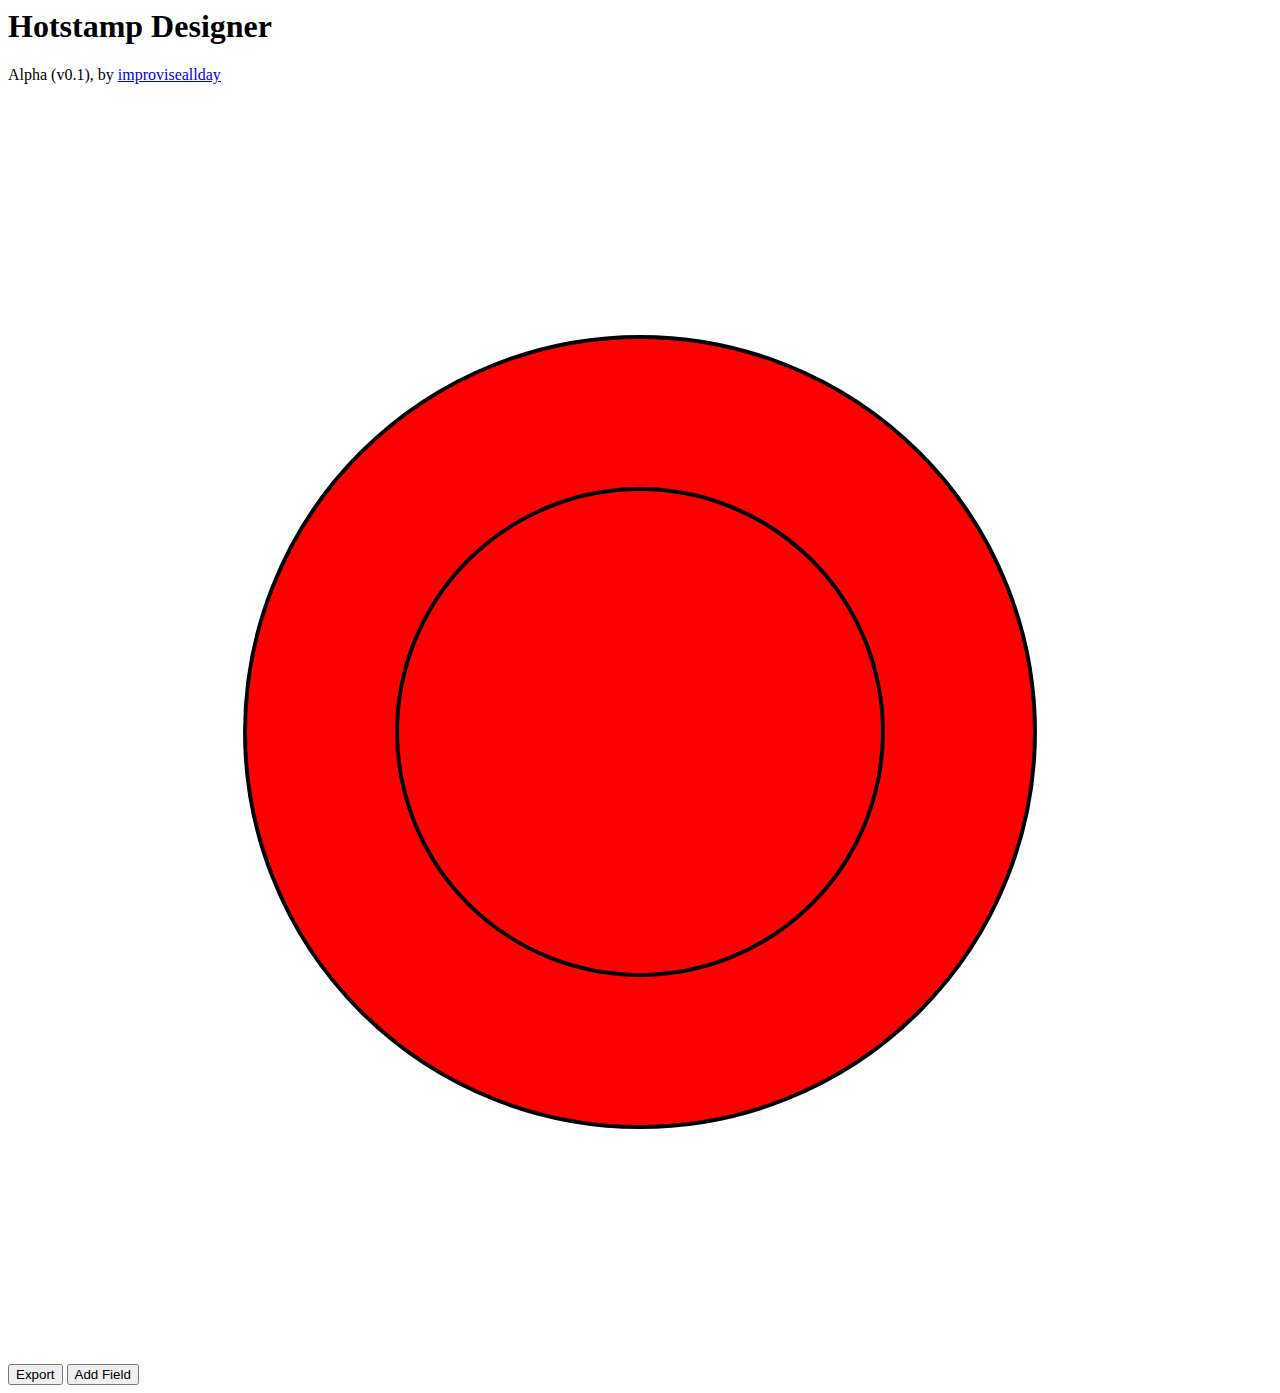
==== src/index.html @ ecdcc635 "Create index.html" ====
<html>
  <head>
    <title>Hotstamp Designer by improviseallday</title>
  </head>
  <body>
    <div class="header">
      <h1>Hotstamp Designer</h1>
      <p>Alpha (v0.1), by <a href="https://www.pokerchipforum.com/members/improviseallday.15869/" target="_blank">improviseallday</a></p>
    </div>
    <div id="notification" hidden>
      <p>Download ready. <a id="externalLink" target="_blank">Open SVG</a></p>
    </div>
    <div class="mainColumnLayout">
      <svg xmlns="http://www.w3.org/2000/svg" id="drawing" class="drawing" viewBox="-160 -160 320 320">
        <circle cx="0" cy="0" r="100" stroke="black" stroke-width="1" fill="red" />
        <circle cx="0" cy="0" r="61.5" stroke="black" stroke-width="1" fill="red" />
        <image id="chipImage" width="200" height="200" x="-100" y="-100"/>
      </svg> 
      <div class="fieldsColumn">
        <div class="actionBar">
          <button id="export">Export</button>
          <button id="add">Add Field</button></div>
        <div id="fields" hidden>
        </div>
      </div>
    </div>
  </body>
</html>
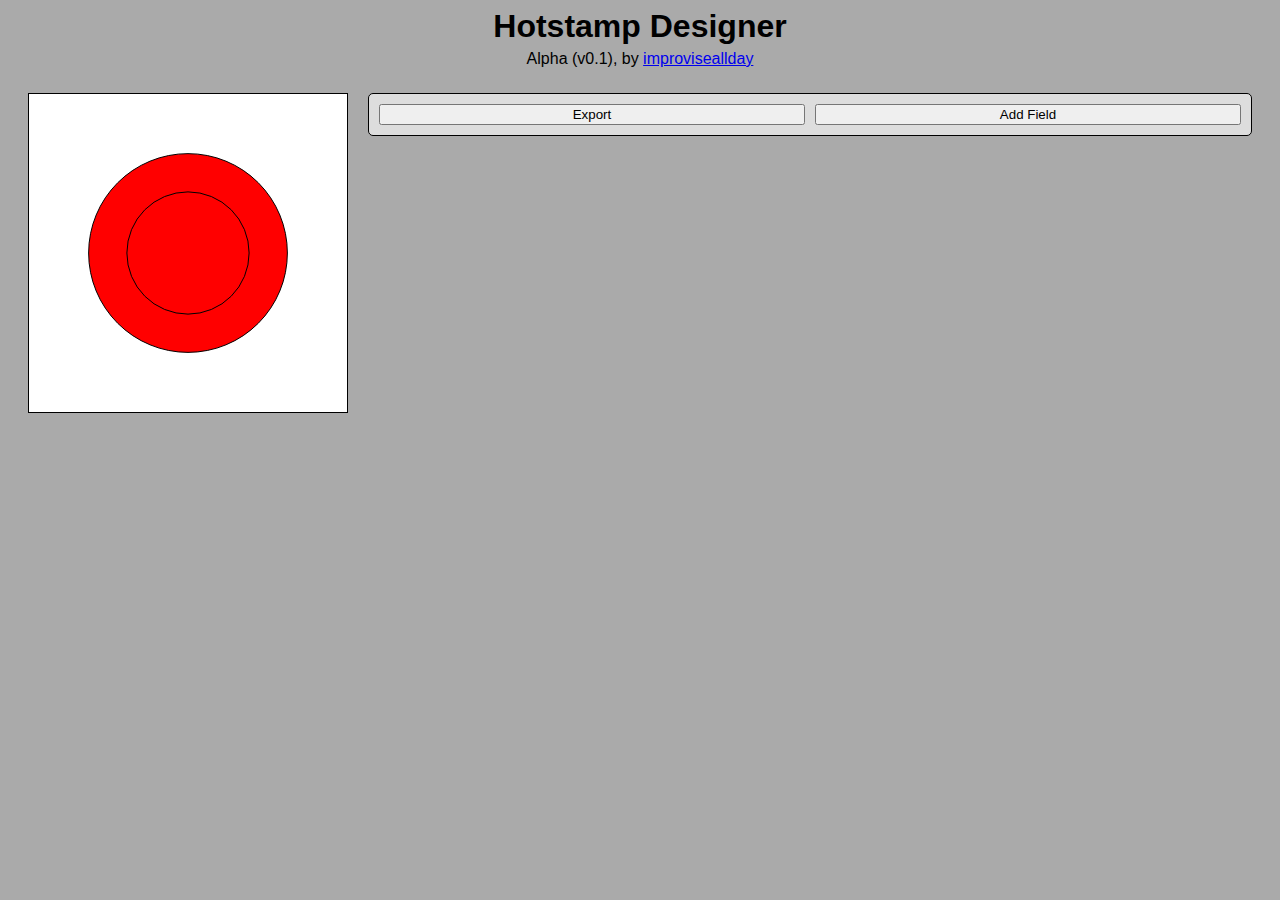
==== commit bc7f4d2d: "Link CSS/JS in index.html" ====
--- a/src/index.html
+++ b/src/index.html
@@ -1,6 +1,8 @@
 <html>
   <head>
     <title>Hotstamp Designer by improviseallday</title>
+    <link rel="stylesheet" href="styles.css">
+    <script src="designer.js"></script>
   </head>
   <body>
     <div class="header">
--- a/src/styles.css
+++ b/src/styles.css
@@ -0,0 +1,93 @@
+* {
+  box-sizing: border-box;  
+}
+
+body {
+  background-color: #aaa;
+  font-family: Helvetica, sans-serif;
+  padding: 0 20px;
+}
+
+h1 {
+  margin: 0;
+  text-align: center;
+}
+
+p {
+  margin: 5px 0;
+  text-align: center;
+}
+
+.header {
+  margin-bottom: 25px;
+}
+
+button, input {
+  width: 100%;
+}
+
+.actionBar {
+  display: grid;
+  grid-gap: 10px;
+  grid-template-columns: 1fr 1fr;
+}
+
+#notification {
+  background-color: #ddd;
+  border-radius: 5px;
+  margin-bottom: 30px;
+  padding: 20px;
+}
+
+.mainColumnLayout {
+  display: grid;
+  grid-gap: 20px;
+  grid-template-columns: 320px 1fr;
+}
+
+.drawing {
+  background-color: white;
+  border: 1px solid black;
+  display: block;
+  margin: 0 auto;
+  width: 320px;
+}
+
+.actionBar {
+  margin-bottom: 20px;
+}
+
+#fields, .fields, .actionBar {
+  border: 1px solid black;
+  border-radius: 5px;
+  padding: 10px;
+}
+
+#fields {
+  background-color: #bbb;
+  max-height: 60vh;
+  overflow: scroll;
+}
+
+@media (min-height: 600px) {
+  #fields {
+    max-height: 70vh;
+  }
+}
+
+@media (min-height: 1000px) {
+  #fields {
+    max-height: 80vh;
+  }
+}
+
+.fields, .actionBar {
+  background-color: #ddd;
+}
+
+.fields {
+  display: grid;
+  grid-gap: 2px;
+  grid-template-columns: 120px 1fr;
+  margin: 10px auto;
+}
